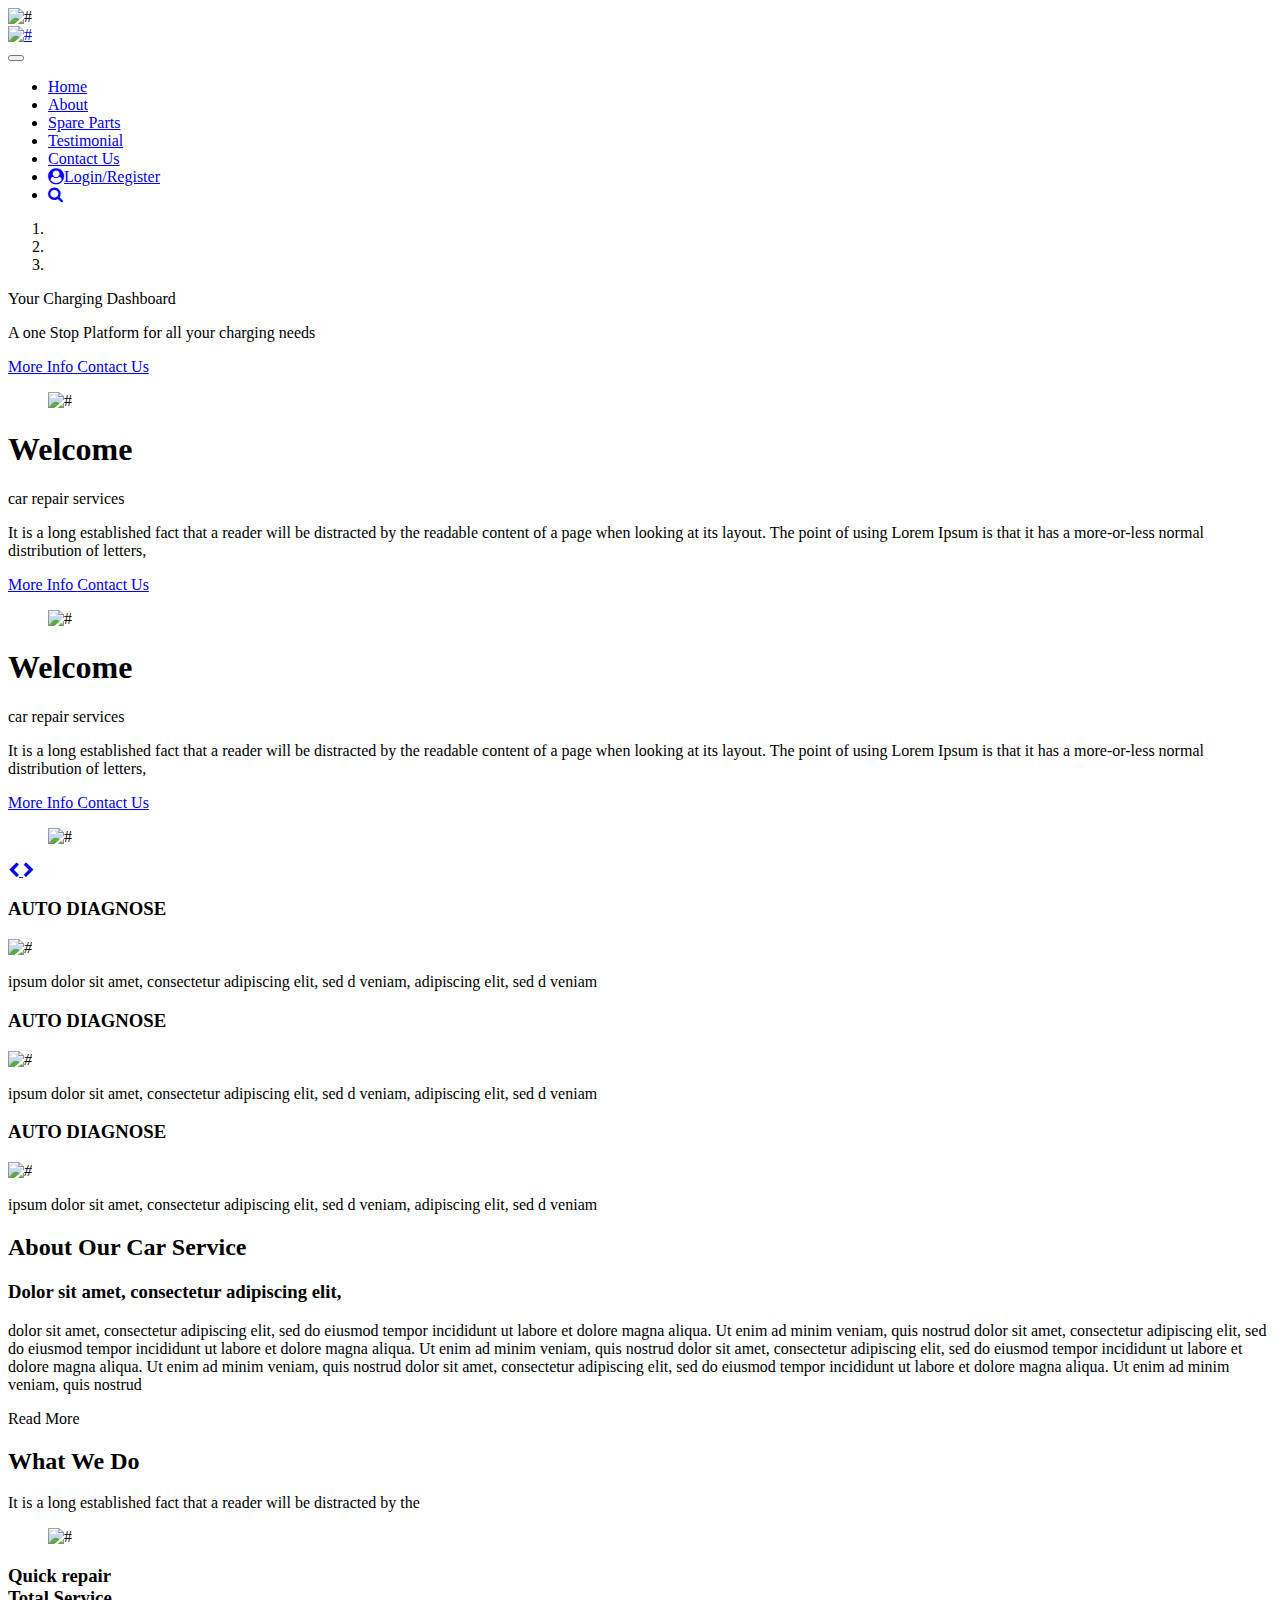
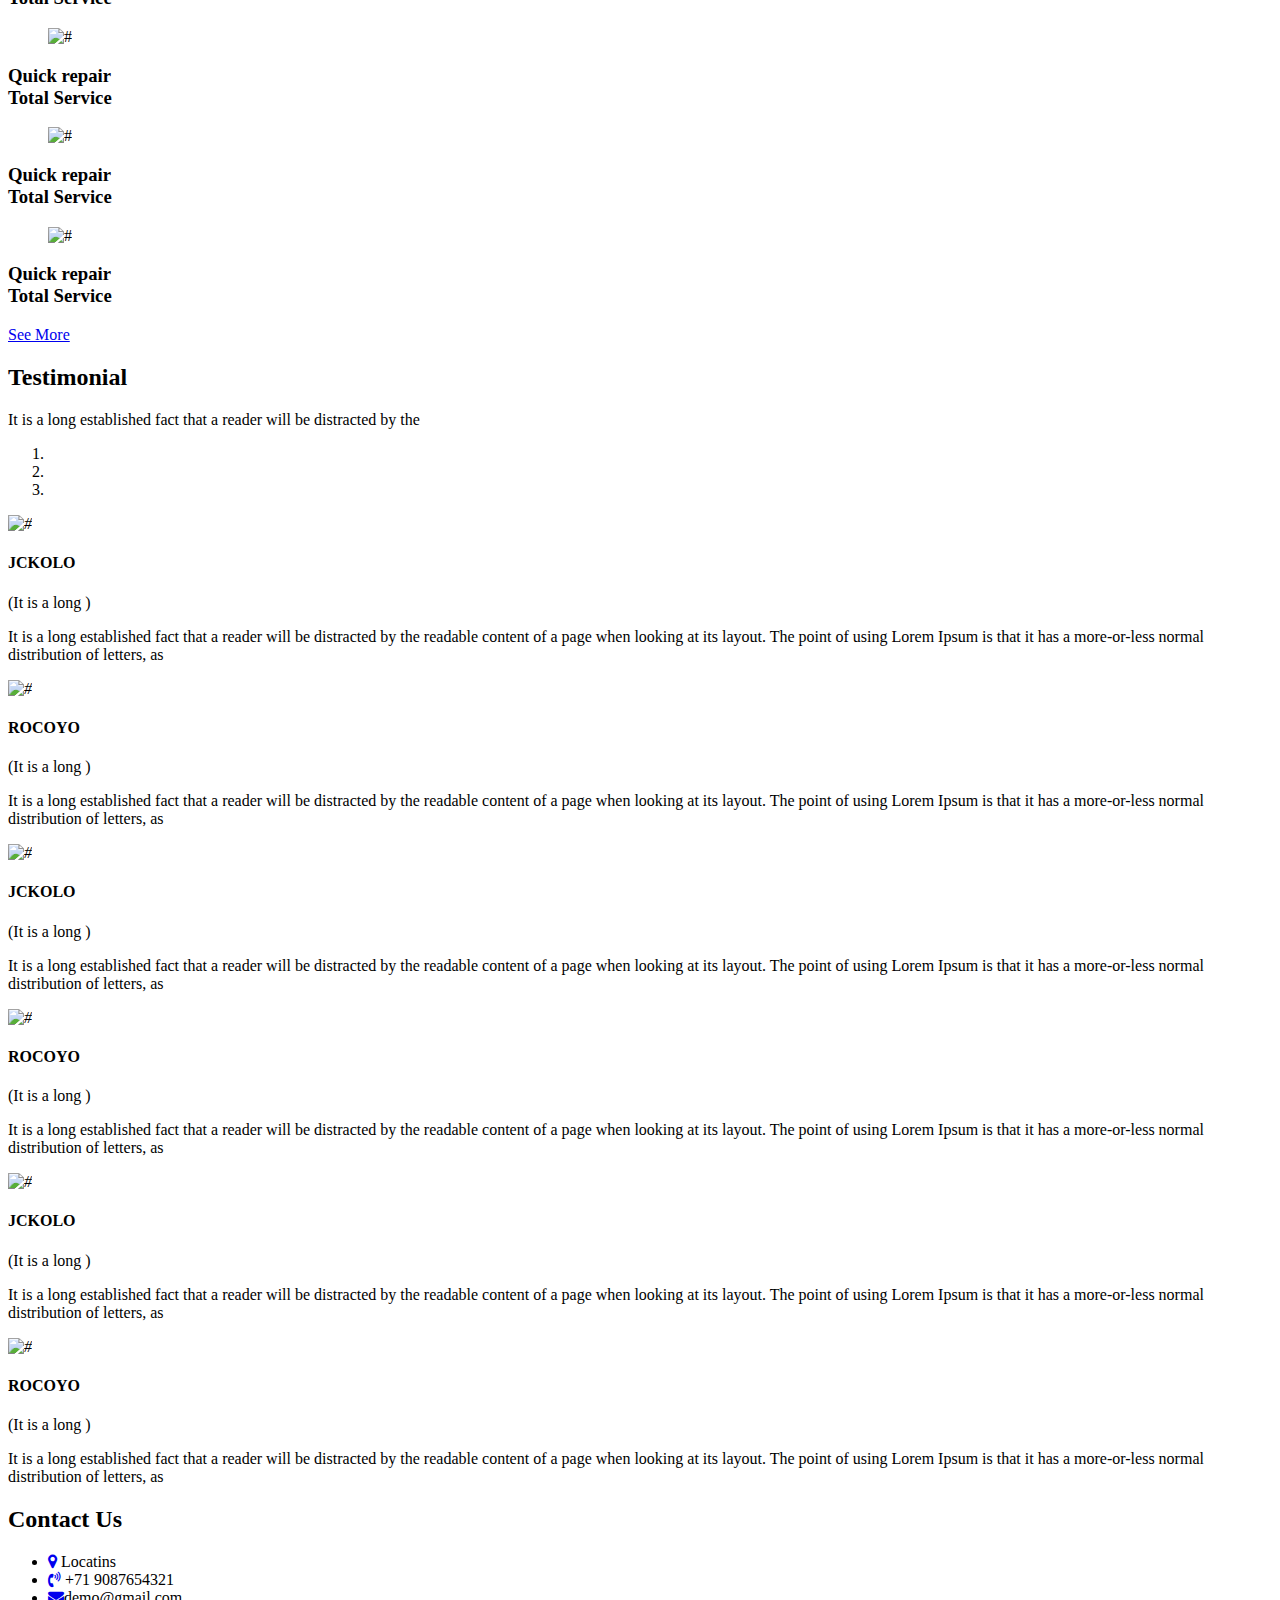
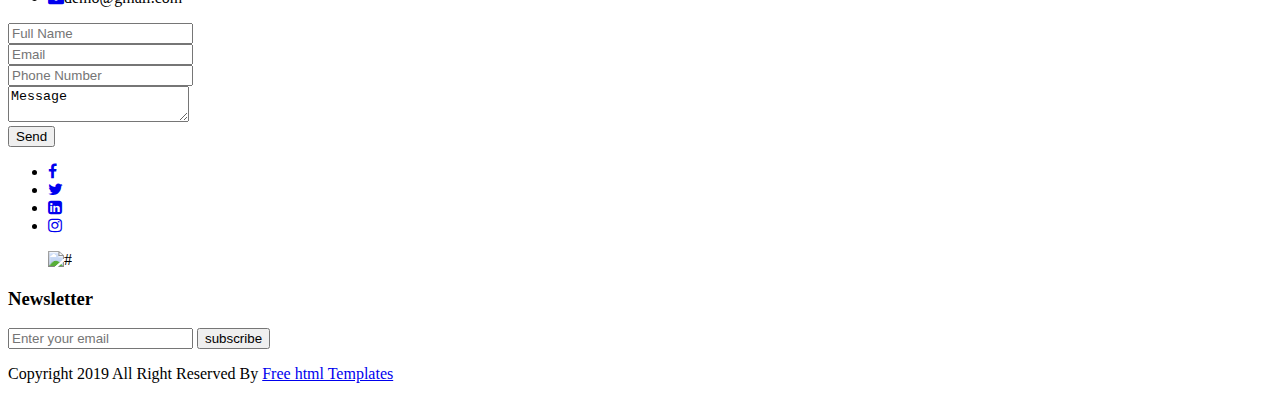
==== index.html @ b541016f "Add files via upload" ====
<!DOCTYPE html>
<html lang="en">
   <head>
      <!-- basic -->
      <meta charset="utf-8">
      <meta http-equiv="X-UA-Compatible" content="IE=edge">
      <!-- mobile metas -->
      <meta name="viewport" content="width=device-width, initial-scale=1">
      <meta name="viewport" content="initial-scale=1, maximum-scale=1">
      <!-- site metas -->
      <title>Ev charge  and car parts</title>
      <meta name="keywords" content="">
      <meta name="description" content="">
      <meta name="author" content="">
      <!-- bootstrap css -->
      <link rel="stylesheet" href="css/bootstrap.min.css">
      <!-- style css -->
      <link rel="stylesheet" href="css/style.css">
      <!-- Responsive-->
      <link rel="stylesheet" href="css/responsive.css">
      <!-- fevicon -->
      <link rel="icon" href="images/fevicon.png" type="image/gif" />
      <!-- Scrollbar Custom CSS -->
      <link rel="stylesheet" href="css/jquery.mCustomScrollbar.min.css">
      <!-- Tweaks for older IEs-->
      <link rel="stylesheet" href="https://netdna.bootstrapcdn.com/font-awesome/4.0.3/css/font-awesome.css">
      <link rel="stylesheet" href="https://cdnjs.cloudflare.com/ajax/libs/fancybox/2.1.5/jquery.fancybox.min.css" media="screen">
      <!--[if lt IE 9]>
      <script src="https://oss.maxcdn.com/html5shiv/3.7.3/html5shiv.min.js"></script>
      <script src="https://oss.maxcdn.com/respond/1.4.2/respond.min.js"></script><![endif]-->
   </head>
   <!-- body -->
   <body class="main-layout">
      <!-- loader  -->
      <div class="loader_bg">
         <div class="loader"><img src="images/loading.gif" alt="#" /></div>
      </div>
      <!-- end loader -->
      <!-- header -->
      <header>
         <!-- header inner -->
         <div class="header">
            <div class="container-fluid">
               <div class="row">
                  <div class="col-xl-3 col-lg-3 col-md-3 col-sm-3 col logo_section">
                     <div class="full">
                        <div class="center-desk">
                           <div class="logo">
                              <a href="index.html"><img src="images/logo.png" alt="#" /></a>
                           </div>
                        </div>
                     </div>
                  </div>
                  <div class="col-xl-9 col-lg-9 col-md-9 col-sm-9">
                     <nav class="navigation navbar navbar-expand-md navbar-dark ">
                        <button class="navbar-toggler" type="button" data-toggle="collapse" data-target="#navbarsExample04" aria-controls="navbarsExample04" aria-expanded="false" aria-label="Toggle navigation">
                        <span class="navbar-toggler-icon"></span>
                        </button>
                        <div class="collapse navbar-collapse" id="navbarsExample04">
                           <ul class="navbar-nav mr-auto">
                              <li class="nav-item active">
                                 <a class="nav-link" href="index.html"> Home  </a>
                              </li>
                              <li class="nav-item">
                                 <a class="nav-link" href="about.html">About</a>
                              </li>
                              <li class="nav-item">
                                 <a class="nav-link" href="furnitures.html">Spare Parts</a>
                              </li>
                              <li class="nav-item">
                                 <a class="nav-link" href="testimonial.html">Testimonial</a>
                              </li>
                              <li class="nav-item">
                                 <a class="nav-link" href="contact.html">Contact Us</a>
                              </li>
                              <li class="nav-item d_none">
                                 <a class="nav-link" href="#"><i class="fa fa-user-circle padd_right" aria-hidden="true"></i>Login/Register</a>
                              </li>
                              <li class="nav-item d_none">
                                 <a class="nav-link" href="#"><i class="fa fa-search" aria-hidden="true"></i></a>
                              </li>
                           </ul>
                        </div>
                     </nav>
                  </div>
               </div>
            </div>
         </div>
      </header>
      <!-- end header inner -->
      <!-- end header -->
      <!-- banner -->
      <section class="banner_main">
         <div id="banner1" class="carousel slide" data-ride="carousel">
            <ol class="carousel-indicators">
               <li data-target="#banner1" data-slide-to="0" class="active"></li>
               <li data-target="#banner1" data-slide-to="1"></li>
               <li data-target="#banner1" data-slide-to="2"></li>
            </ol>
            <div class="carousel-inner">
               <div class="carousel-item active">
                  <div class="container-fluid">
                     <div class="carousel-caption">
                        <div class="row">
                           <div class="col-md-6">
                              <div class="text-bg">
                                 
                                 <span>Your Charging Dashboard</span>
                                 <p>A one Stop Platform for all your charging needs </p>
                                 <a href="#">More Info </a> <a href="#">Contact Us</a>
                              </div>
                           </div>
                           <div class="col-md-6">
                              <div class="text_img">
                                 <figure><img src="images/nexon.png" alt="#"/></figure>
                              </div>
                           </div>
                        </div>
                     </div>
                  </div>
               </div>
               <div class="carousel-item">
                  <div class="container-fluid">
                     <div class="carousel-caption">
                        <div class="row">
                           <div class="col-md-6">
                              <div class="text-bg">
                                 <h1>Welcome</h1>
                                 <span>car repair services</span>
                                 <p>It is a long established fact that a reader will be distracted by the readable content of a page when looking at its layout. The point of using Lorem Ipsum is that it has a more-or-less normal distribution of letters, </p>
                                 <a href="#">More Info </a> <a href="#">Contact Us</a>
                              </div>
                           </div>
                           <div class="col-md-6">
                              <div class="text_img">
                                 <figure><img src="images/car.png" alt="#"/></figure>
                              </div>
                           </div>
                        </div>
                     </div>
                  </div>
               </div>
               <div class="carousel-item">
                  <div class="container-fluid">
                     <div class="carousel-caption">
                        <div class="row">
                           <div class="col-md-6">
                              <div class="text-bg">
                                 <h1>Welcome</h1>
                                 <span>car repair services</span>
                                 <p>It is a long established fact that a reader will be distracted by the readable content of a page when looking at its layout. The point of using Lorem Ipsum is that it has a more-or-less normal distribution of letters, </p>
                                 <a href="#">More Info </a> <a href="#">Contact Us</a>
                              </div>
                           </div>
                           <div class="col-md-6">
                              <div class="text_img">
                                 <figure><img src="images/car.png" alt="#"/></figure>
                              </div>
                           </div>
                        </div>
                     </div>
                  </div>
               </div>
            </div>
            <a class="carousel-control-prev" href="#banner1" role="button" data-slide="prev">
            <i class="fa fa-chevron-left" aria-hidden="true"></i>
            </a>
            <a class="carousel-control-next" href="#banner1" role="button" data-slide="next">
            <i class="fa fa-chevron-right" aria-hidden="true"></i>
            </a>
         </div>
      </section>
      <!-- end banner -->
      <!-- three_box -->
      <div class="three_box">
         <div class="container">
            <div class="row">
               <div class="col-md-4">
                  <div class="box_text">
                     <h3>AUTO DIAGNOSE</h3>
                     <i><img src="images/thr.png" alt="#"/></i>
                     <p>ipsum dolor sit amet, consectetur adipiscing elit, sed d veniam, adipiscing elit, sed d veniam</p>
                  </div>
               </div>
               <div class="col-md-4">
                  <div class="box_text">
                     <h3>AUTO DIAGNOSE</h3>
                     <i><img src="images/thr1.png" alt="#"/></i>
                     <p>ipsum dolor sit amet, consectetur adipiscing elit, sed d veniam, adipiscing elit, sed d veniam</p>
                  </div>
               </div>
               <div class="col-md-4">
                  <div class="box_text">
                     <h3>AUTO DIAGNOSE</h3>
                     <i><img src="images/thr2.png" alt="#"/></i>
                     <p>ipsum dolor sit amet, consectetur adipiscing elit, sed d veniam, adipiscing elit, sed d veniam</p>
                  </div>
               </div>
            </div>
         </div>
      </div>
      <!-- three_box -->
      <!-- about -->
      <div  class="about">
         <div class="container">
            <div class="row">
               <div class="col-md-12">
                  <div class="titlepage">
                     <h2>About Our Car Service </h2>
                  </div>
               </div>
            </div>
            <div class="container">
               <div class="row">
                  <div class="col-md-10 offset-md-1">
                     <div class="about_img">
                        <div class="about_box">
                           <h3>Dolor sit amet, consectetur adipiscing elit,  </h3>
                           <p>dolor sit amet, consectetur adipiscing elit, sed do eiusmod tempor incididunt ut labore et dolore magna aliqua. Ut enim ad minim veniam, quis nostrud dolor sit amet, consectetur adipiscing elit, sed do eiusmod tempor incididunt ut labore et dolore magna aliqua. Ut enim ad minim veniam, quis nostrud dolor sit amet, consectetur adipiscing elit, sed do eiusmod tempor incididunt ut labore et dolore magna aliqua. Ut enim ad minim veniam, quis nostrud dolor sit amet, consectetur adipiscing elit, sed do eiusmod tempor incididunt ut labore et dolore magna aliqua. Ut enim ad minim veniam, quis nostrud </p>
                           <a class="read_more">Read More</a>
                        </div>
                     </div>
                  </div>
               </div>
            </div>
         </div>
      </div>
      <!-- end about -->
      <!-- wedo  section -->
      <div class="wedo ">
         <div class="container">
            <div class="row">
               <div class="col-md-12">
                  <div class="titlepage">
                     <h2>What We Do</h2>
                     <p>It is a long established fact that a reader will be distracted by the </p>
                  </div>
               </div>
            </div>
            <div class="row">
               <div class="col-md-10 offset-md-1">
                  <div class="row">
                     <div class="col-md-6 margin_bottom">
                        <div class="work">
                           <figure><img src="images/img1.png" alt="#" /></figure>
                        </div>
                        <div class="work_text">
                           <h3>Quick repair<br><span class="blu">Total Service</span></h3>
                        </div>
                     </div>
                     <div class="col-md-6 margin_bottom">
                        <div class="work">
                           <figure><img src="images/img2.png" alt="#" /></figure>
                        </div>
                        <div class="work_text">
                           <h3>Quick repair<br><span class="blu">Total Service</span></h3>
                        </div>
                     </div>
                     <div class="col-md-6 margin_bottom">
                        <div class="work">
                           <figure><img src="images/img3.png" alt="#" /></figure>
                        </div>
                        <div class="work_text">
                           <h3>Quick repair<br> <span class="blu">Total Service</span></h3>
                        </div>
                     </div>
                     <div class="col-md-6 margin_bottom">
                        <div class="work">
                           <figure><img src="images/img4.png" alt="#" /></figure>
                        </div>
                        <div class="work_text">
                           <h3>Quick repair<br><span class="blu">Total Service</span></h3>
                        </div>
                     </div>
                  </div>
                  <a class="read_more" href="#">See More</a>
               </div>
            </div>
         </div>
      </div>
      <!-- end wedo  section -->
      <!-- testimonial -->
      <div class="testimonial">
         <div class="container">
            <div class="row">
               <div class="col-md-12">
                  <div class="titlepage">
                     <h2>Testimonial</h2>
                     <p>It is a long established fact that a reader will be distracted by the </p>
                  </div>
               </div>
            </div>
            <div class="row">
               <div class="col-md-12">
                  <div id="myCarousel" class="carousel slide testimonial_Carousel " data-ride="carousel">
                     <ol class="carousel-indicators">
                        <li data-target="#myCarousel" data-slide-to="0" class="active"></li>
                        <li data-target="#myCarousel" data-slide-to="1"></li>
                        <li data-target="#myCarousel" data-slide-to="2"></li>
                     </ol>
                     <div class="carousel-inner">
                        <div class="carousel-item active">
                           <div class="container">
                              <div class="carousel-caption ">
                                 <div class="row">
                                    <div class="col-md-6 margin_boot">
                                       <div class="test_box">
                                          <i><img src="images/tes.jpg" alt="#"/></i>
                                          <h4>JCKOLO</h4>
                                          <span>(It is a long )</span>
                                          <p>It is a long established fact that a reader will be distracted by the readable content of a page when looking at its layout. The point of using Lorem Ipsum is that it has a more-or-less normal distribution of letters, as </p>
                                       </div>
                                    </div>
                                    <div class="col-md-6 margin_boot">
                                       <div class="test_box">
                                          <i><img src="images/tes1.jpg" alt="#"/></i>
                                          <h4>ROCOYO</h4>
                                          <span>(It is a long )</span>
                                          <p>It is a long established fact that a reader will be distracted by the readable content of a page when looking at its layout. The point of using Lorem Ipsum is that it has a more-or-less normal distribution of letters, as </p>
                                       </div>
                                    </div>
                                 </div>
                              </div>
                           </div>
                        </div>
                        <div class="carousel-item">
                           <div class="container">
                              <div class="carousel-caption">
                                 <div class="row">
                                    <div class="col-md-6 margin_boot">
                                       <div class="test_box">
                                          <i><img src="images/tes.jpg" alt="#"/></i>
                                          <h4>JCKOLO</h4>
                                          <span>(It is a long )</span>
                                          <p>It is a long established fact that a reader will be distracted by the readable content of a page when looking at its layout. The point of using Lorem Ipsum is that it has a more-or-less normal distribution of letters, as </p>
                                       </div>
                                    </div>
                                    <div class="col-md-6 margin_boot">
                                       <div class="test_box">
                                          <i><img src="images/tes1.jpg" alt="#"/></i>
                                          <h4>ROCOYO</h4>
                                          <span>(It is a long )</span>
                                          <p>It is a long established fact that a reader will be distracted by the readable content of a page when looking at its layout. The point of using Lorem Ipsum is that it has a more-or-less normal distribution of letters, as </p>
                                       </div>
                                    </div>
                                 </div>
                              </div>
                           </div>
                        </div>
                        <div class="carousel-item">
                           <div class="container">
                              <div class="carousel-caption">
                                 <div class="row">
                                    <div class="col-md-6 margin_boot">
                                       <div class="test_box">
                                          <i><img src="images/tes.jpg" alt="#"/></i>
                                          <h4>JCKOLO</h4>
                                          <span>(It is a long )</span>
                                          <p>It is a long established fact that a reader will be distracted by the readable content of a page when looking at its layout. The point of using Lorem Ipsum is that it has a more-or-less normal distribution of letters, as </p>
                                       </div>
                                    </div>
                                    <div class="col-md-6 margin_boot">
                                       <div class="test_box">
                                          <i><img src="images/tes1.jpg" alt="#"/></i>
                                          <h4>ROCOYO</h4>
                                          <span>(It is a long )</span>
                                          <p>It is a long established fact that a reader will be distracted by the readable content of a page when looking at its layout. The point of using Lorem Ipsum is that it has a more-or-less normal distribution of letters, as </p>
                                       </div>
                                    </div>
                                 </div>
                              </div>
                           </div>
                        </div>
                     </div>
                     <a class="carousel-control-prev" href="#myCarousel" role="button" data-slide="prev">
                     <span class="carousel-control-prev-icon" aria-hidden="true"></span>
                     <span class="sr-only">Previous</span>
                     </a>
                     <a class="carousel-control-next" href="#myCarousel" role="button" data-slide="next">
                     <span class="carousel-control-next-icon" aria-hidden="true"></span>
                     <span class="sr-only">Next</span>
                     </a>
                  </div>
               </div>
            </div>
         </div>
      </div>
      <!-- end testimonial -->
      </div>
      <!--  footer -->
      <footer id="contact">
         <div class="footer">
            <div class="container">
               <div class="row">
                  <div class="col-md-4">
                     <div class="titlepage">
                        <h2>Contact Us</h2>
                     </div>
                  </div>
                  <div class="col-md-8">
                     <ul class="location_icon">
                        <li><a href="#"><i class="fa fa-map-marker" aria-hidden="true"></i></a> Locatins</li>
                        <li><a href="#"><i class="fa fa-volume-control-phone" aria-hidden="true"></i></a> +71 9087654321</li>
                        <li><a href="#"><i class="fa fa-envelope" aria-hidden="true"></i></a>demo@gmail.com</li>
                     </ul>
                  </div>
                  <div class="col-md-6">
                     <form id="request" class="main_form">
                        <div class="row">
                           <div class="col-md-12 ">
                              <input class="contactus" placeholder="Full Name" type="type" name="Full Name"> 
                           </div>
                           <div class="col-md-12">
                              <input class="contactus" placeholder="Email" type="type" name="Email"> 
                           </div>
                           <div class="col-md-12">
                              <input class="contactus" placeholder="Phone Number" type="type" name="Phone Number">                          
                           </div>
                           <div class="col-md-12">
                              <textarea class="textarea" placeholder="Message" type="type" Message="Name">Message </textarea>
                           </div>
                           <div class="col-sm-col-xl-6 col-lg-6 col-md-6 col-sm-12">
                              <button class="send_btn">Send</button>
                           </div>
                           <div class="col-sm-col-xl-6 col-lg-6 col-md-6 col-sm-12">
                              <ul class="social_icon">
                                 <li><a href="#"><i class="fa fa-facebook" aria-hidden="true"></i></a></li>
                                 <li><a href="#"><i class="fa fa-twitter" aria-hidden="true"></i></a></li>
                                 <li><a href="#"><i class="fa fa-linkedin-square" aria-hidden="true"></i></a></li>
                                 <li><a href="#"><i class="fa fa-instagram" aria-hidden="true"></i></a></li>
                              </ul>
                           </div>
                        </div>
                     </form>
                  </div>
                  <div class="col-md-6">
                     <div class="map">
                        <figure><img src="images/map.jpg" alt="#"/></figure>
                     </div>
                     <form class="bottom_form">
                        <h3>Newsletter</h3>
                        <input class="enter" placeholder="Enter your email" type="text" name="Enter your email">
                        <button class="sub_btn">subscribe</button>
                     </form>
                  </div>
               </div>
            </div>
            <div class="copyright">
               <div class="container">
                  <div class="row">
                     <div class="col-md-12">
                        <p>Copyright 2019 All Right Reserved By <a href="https://html.design/"> Free  html Templates</a></p>
                     </div>
                  </div>
               </div>
            </div>
         </div>
      </footer>
      <!-- end footer -->
      <!-- Javascript files-->
      <script src="js/jquery.min.js"></script>
      <script src="js/popper.min.js"></script>
      <script src="js/bootstrap.bundle.min.js"></script>
      <script src="js/jquery-3.0.0.min.js"></script>
      <!-- sidebar -->
      <script src="js/jquery.mCustomScrollbar.concat.min.js"></script>
      <script src="js/custom.js"></script>
   </body>
</html>
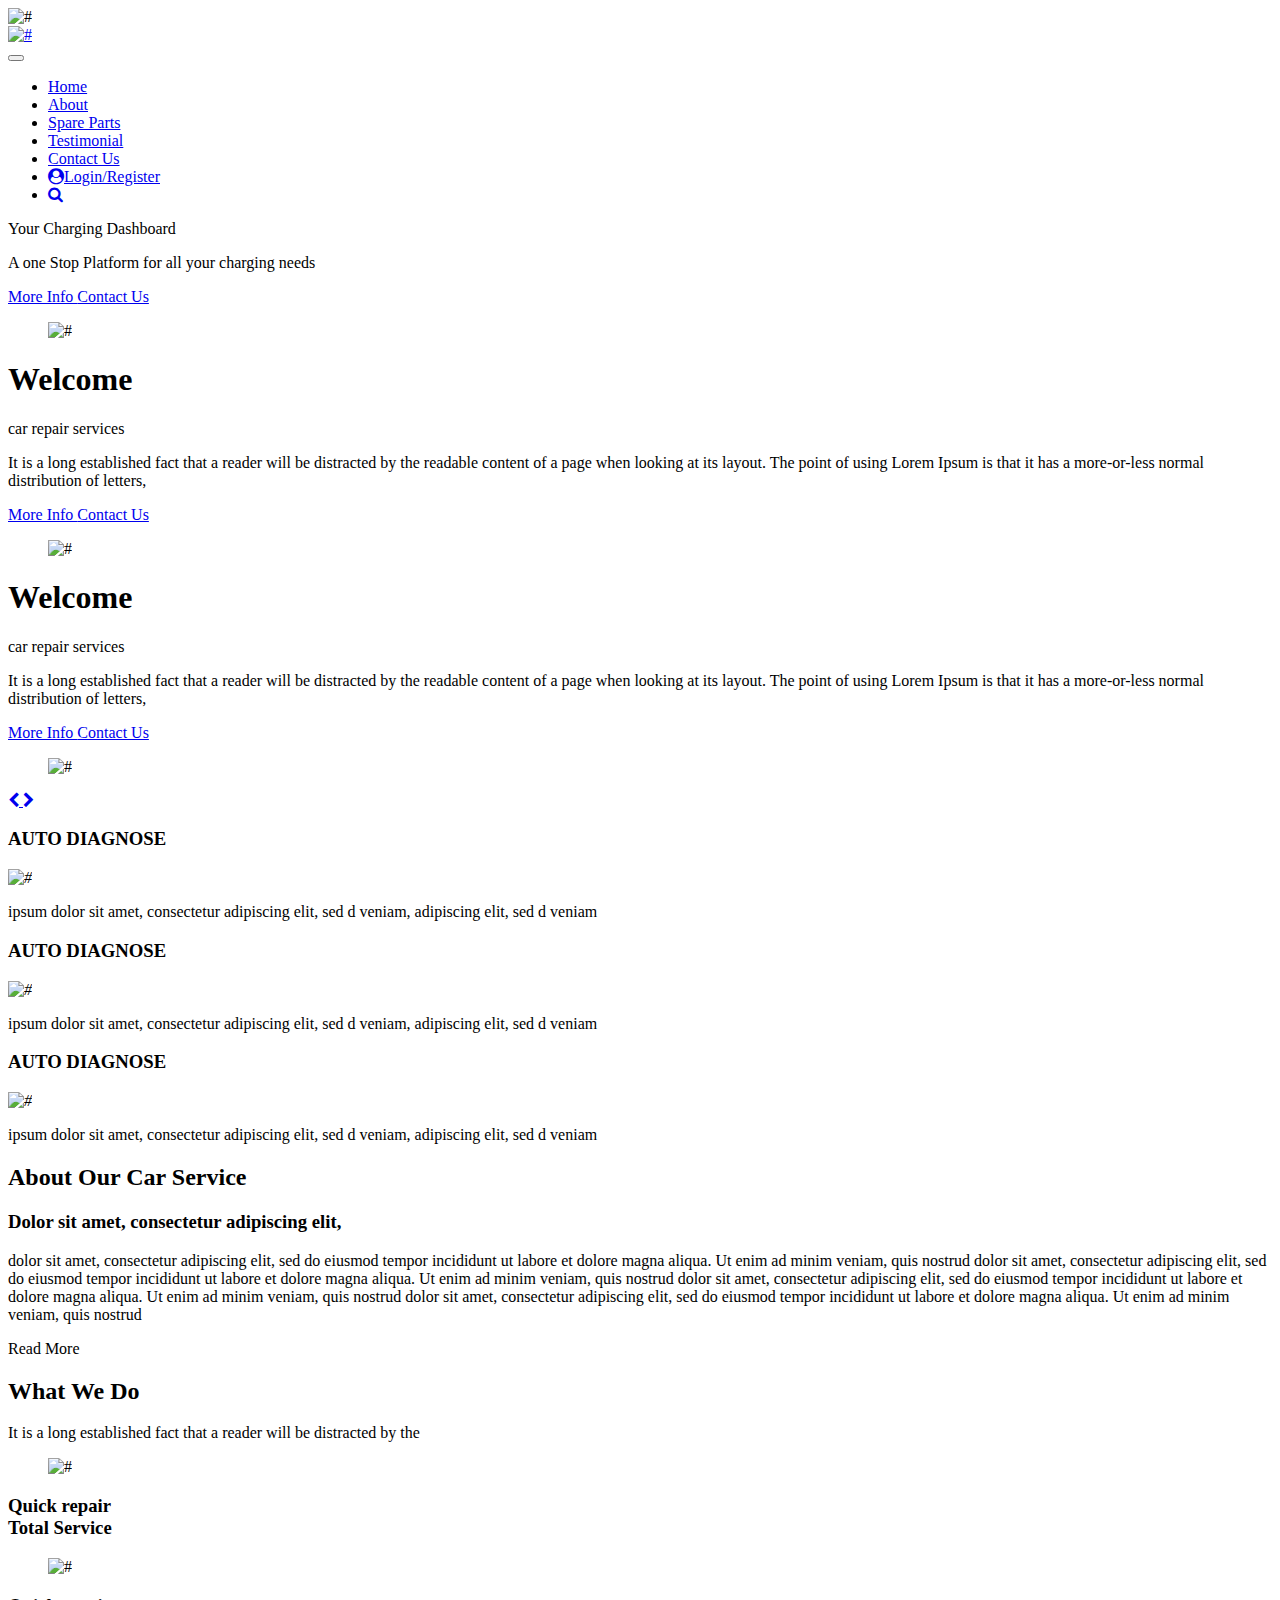
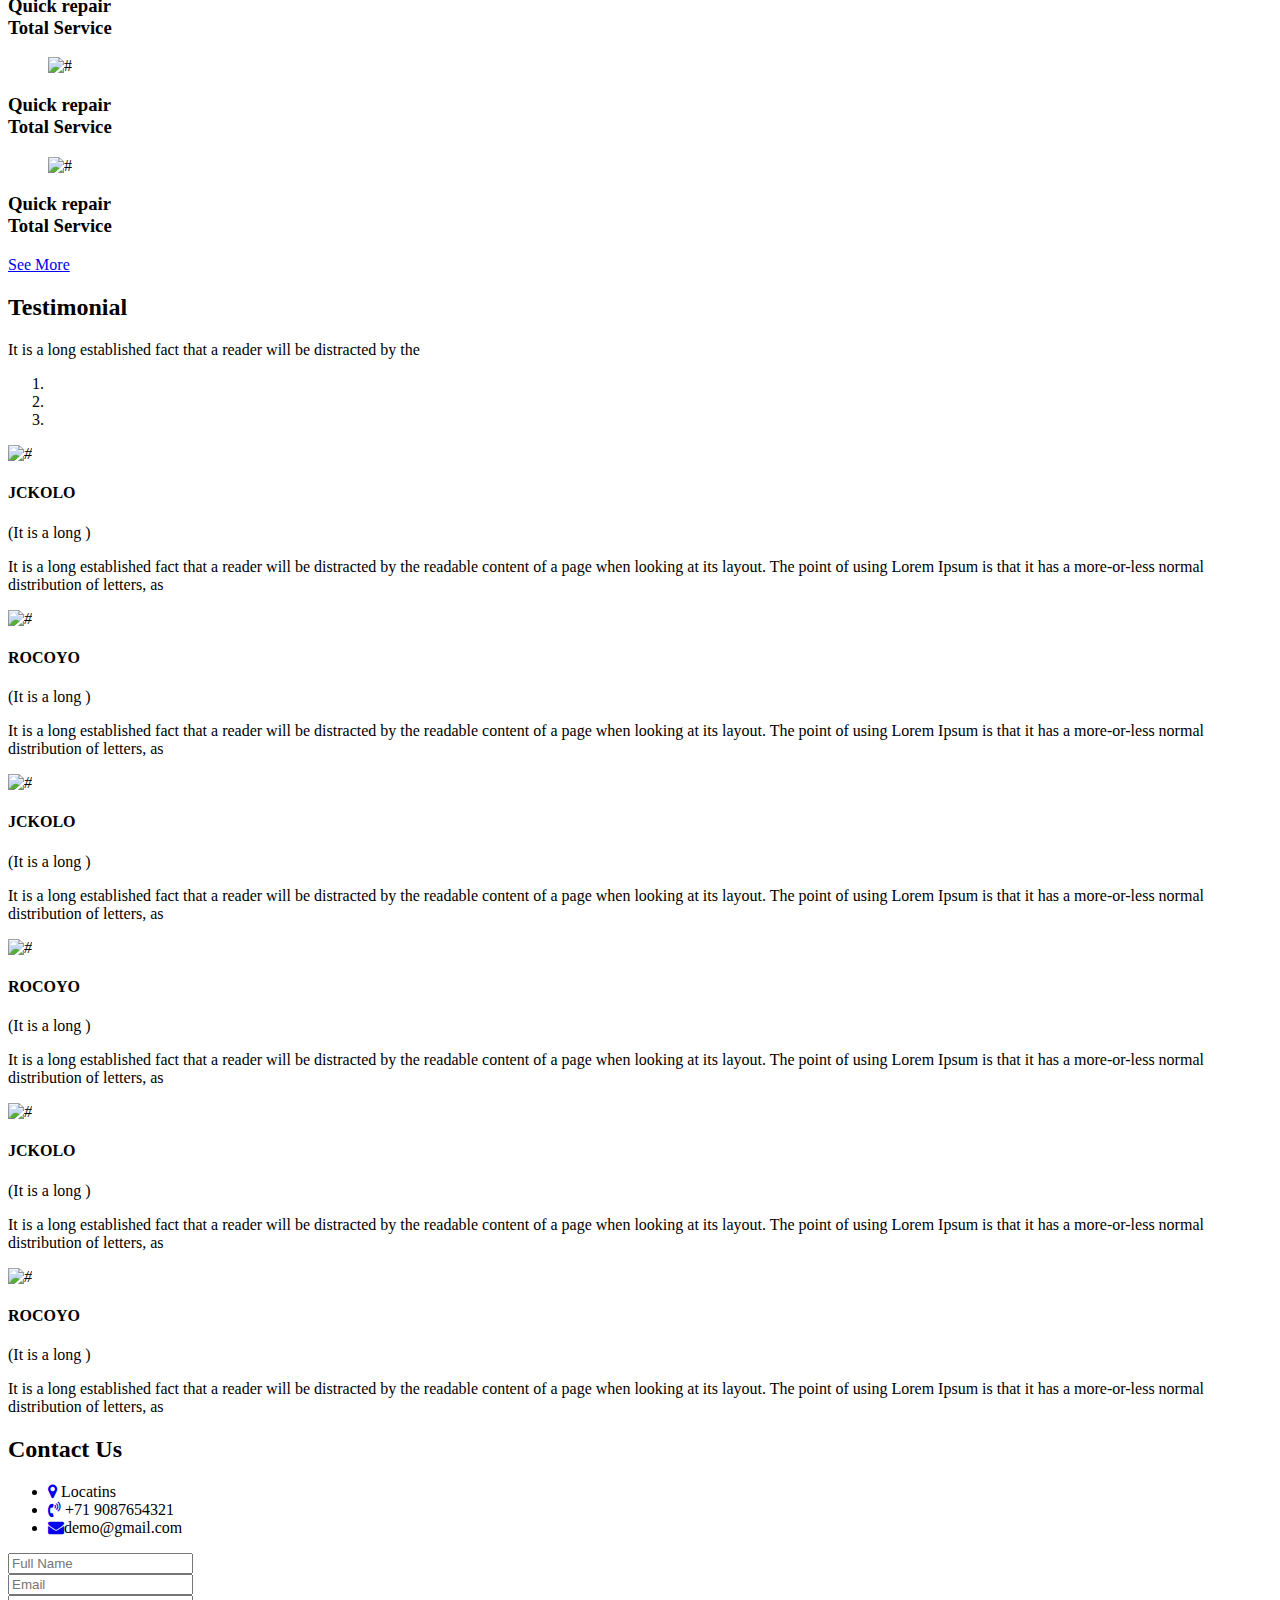
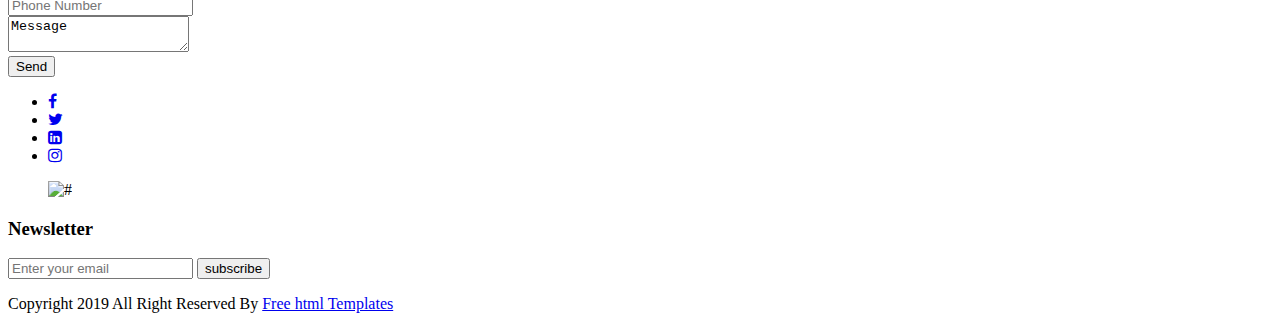
==== commit 3c749166: "Update index.html" ====
--- a/index.html
+++ b/index.html
@@ -92,11 +92,11 @@
       <!-- banner -->
       <section class="banner_main">
          <div id="banner1" class="carousel slide" data-ride="carousel">
-            <ol class="carousel-indicators">
+<!--             <ol class="carousel-indicators">
                <li data-target="#banner1" data-slide-to="0" class="active"></li>
                <li data-target="#banner1" data-slide-to="1"></li>
                <li data-target="#banner1" data-slide-to="2"></li>
-            </ol>
+            </ol> -->
             <div class="carousel-inner">
                <div class="carousel-item active">
                   <div class="container-fluid">
@@ -466,4 +466,4 @@
       <script src="js/jquery.mCustomScrollbar.concat.min.js"></script>
       <script src="js/custom.js"></script>
    </body>
-</html>+</html>
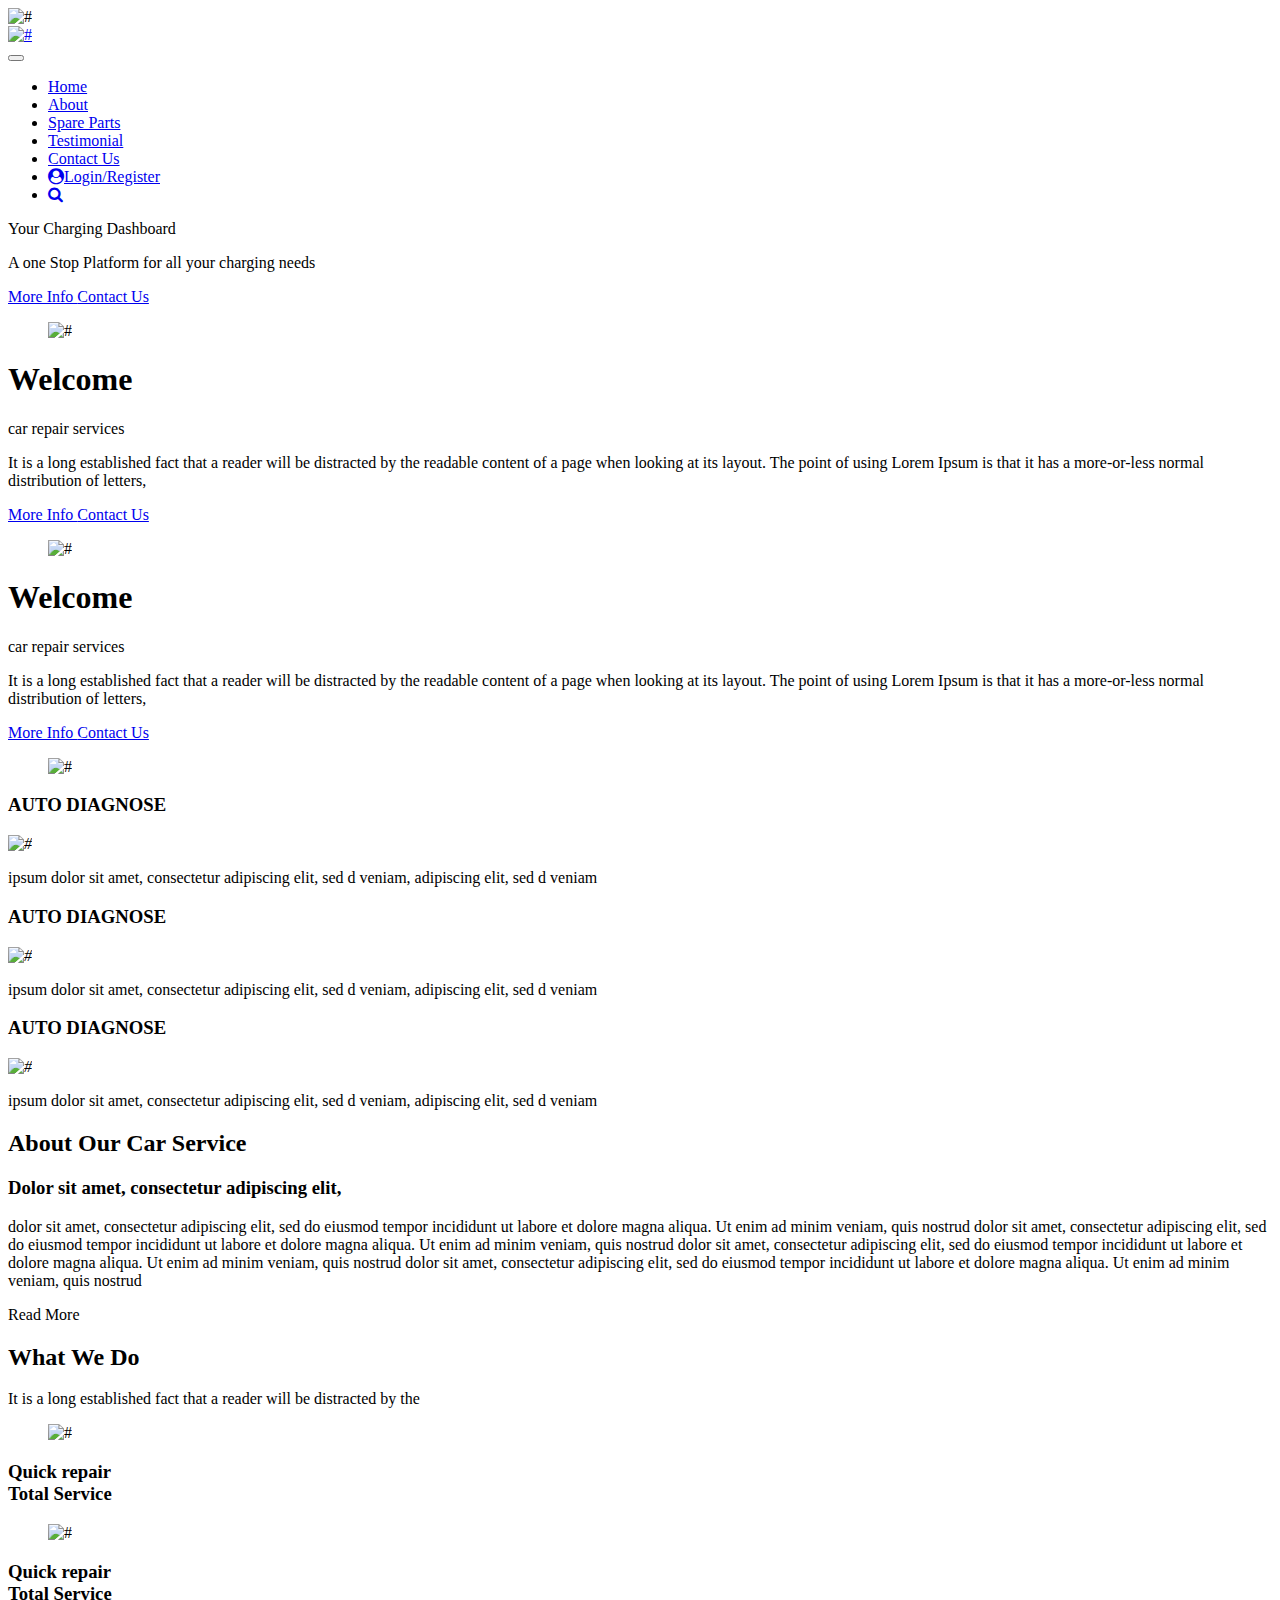
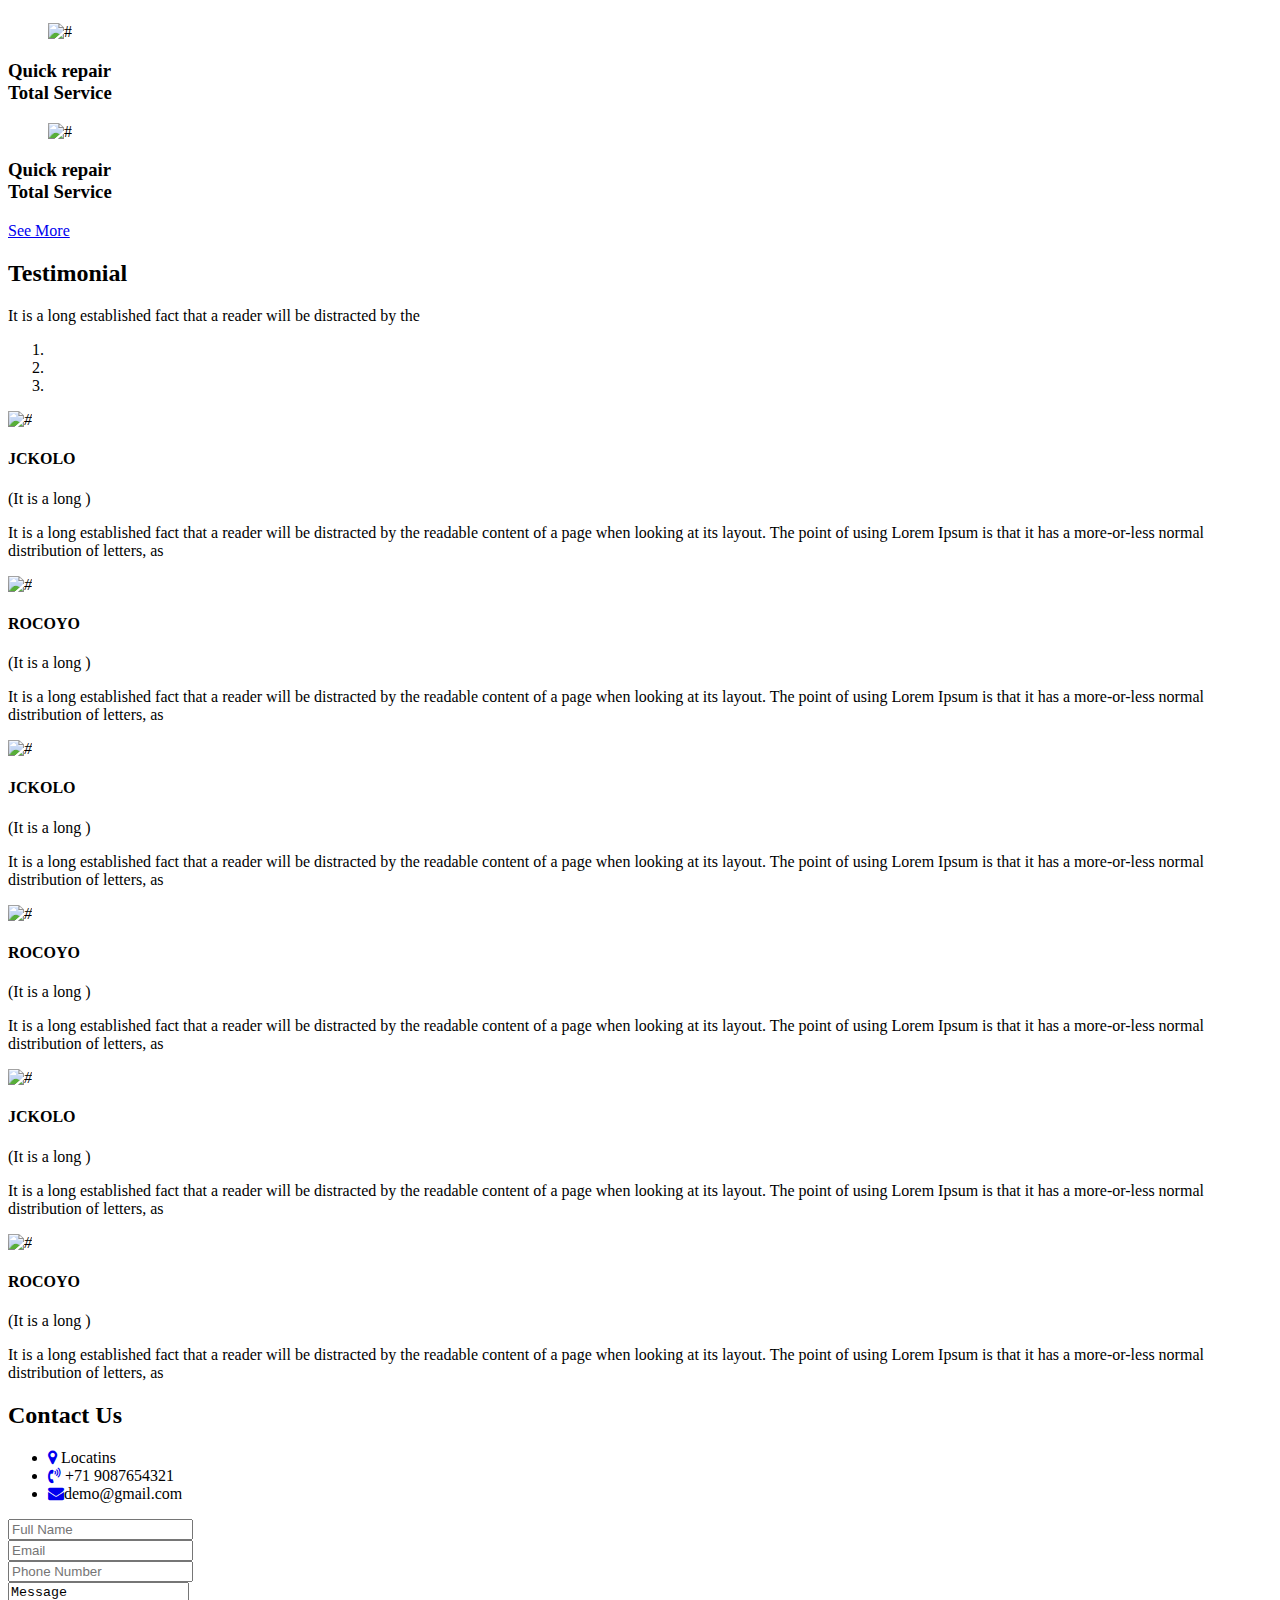
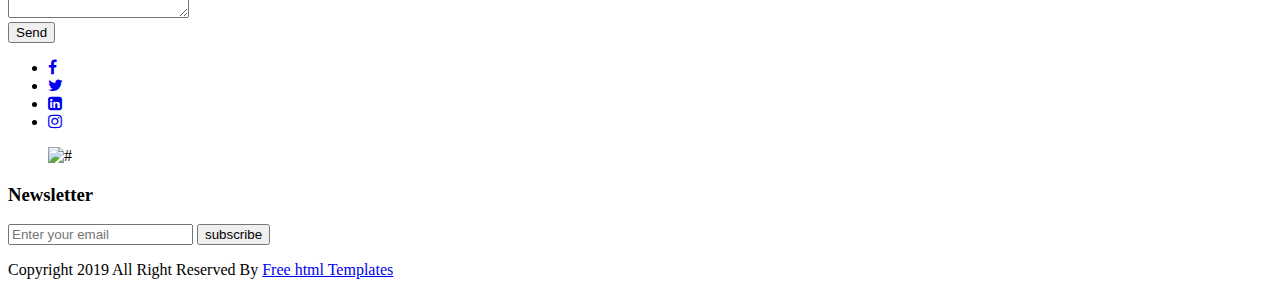
==== commit 33745daa: "Update index.html" ====
--- a/index.html
+++ b/index.html
@@ -162,12 +162,12 @@
                   </div>
                </div>
             </div>
-            <a class="carousel-control-prev" href="#banner1" role="button" data-slide="prev">
+<!--             <a class="carousel-control-prev" href="#banner1" role="button" data-slide="prev">
             <i class="fa fa-chevron-left" aria-hidden="true"></i>
             </a>
             <a class="carousel-control-next" href="#banner1" role="button" data-slide="next">
             <i class="fa fa-chevron-right" aria-hidden="true"></i>
-            </a>
+            </a> -->
          </div>
       </section>
       <!-- end banner -->
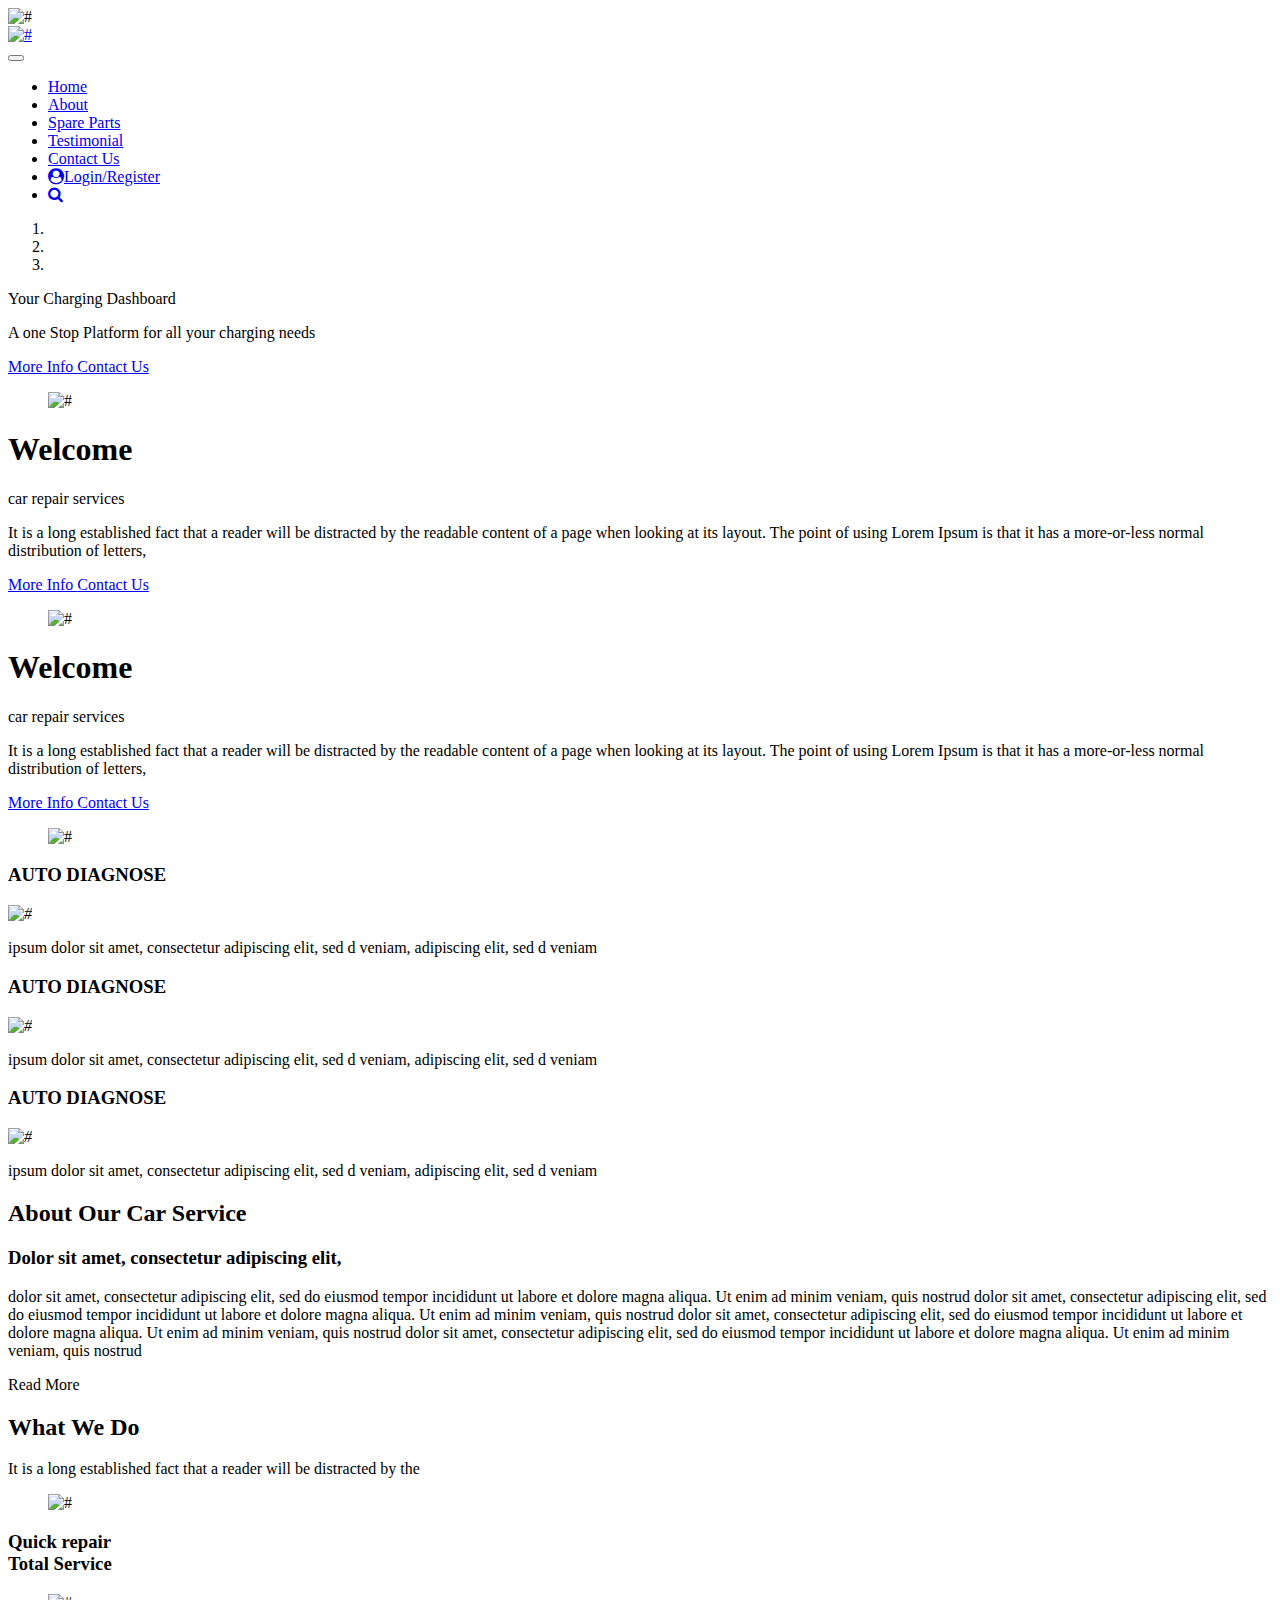
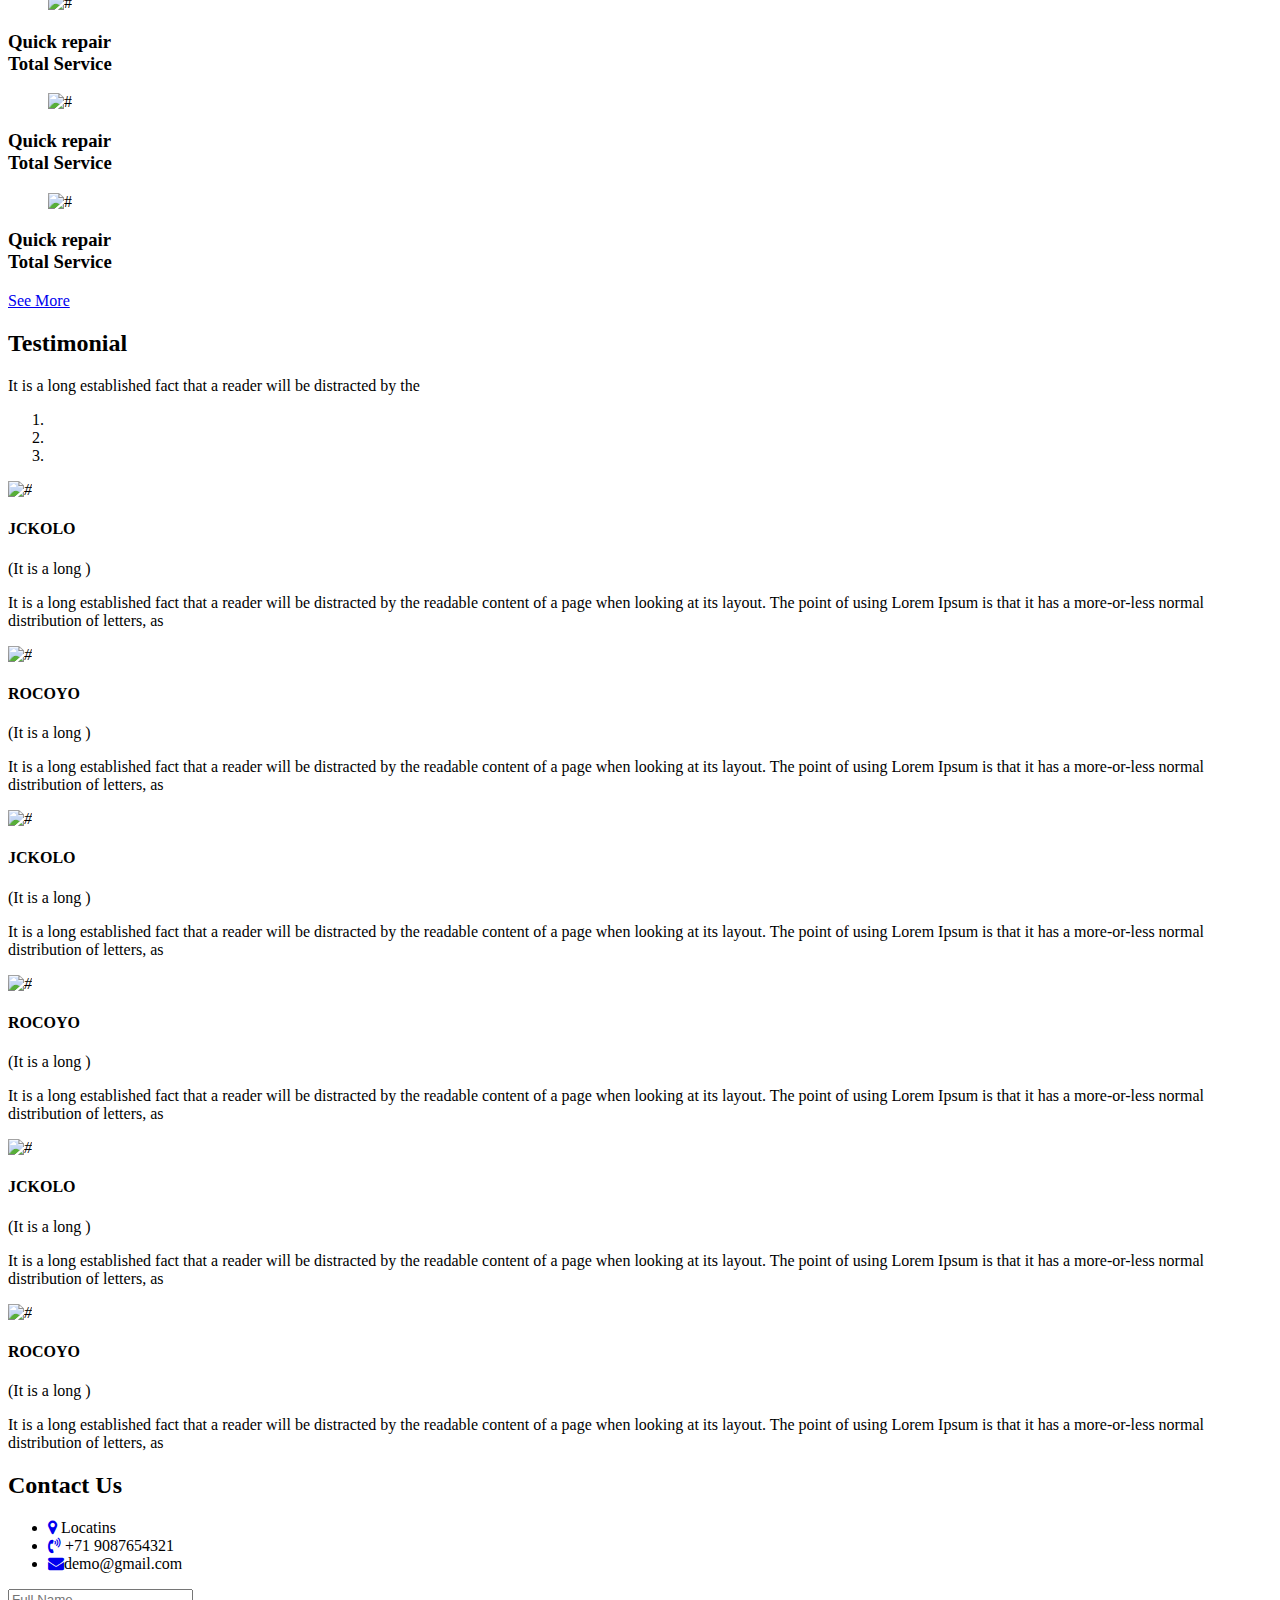
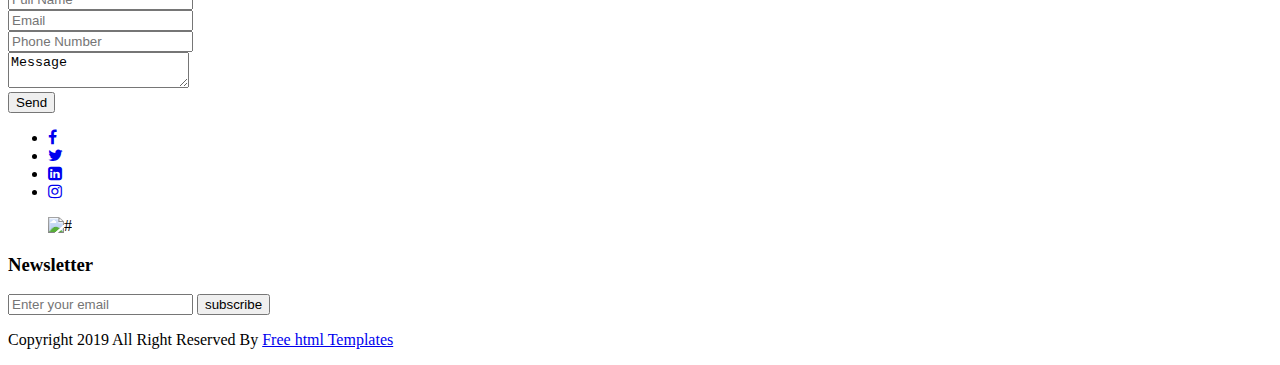
==== commit 875ab4b7: "Update index.html" ====
--- a/index.html
+++ b/index.html
@@ -92,11 +92,11 @@
       <!-- banner -->
       <section class="banner_main">
          <div id="banner1" class="carousel slide" data-ride="carousel">
-<!--             <ol class="carousel-indicators">
+             <ol class="carousel-indicators">
                <li data-target="#banner1" data-slide-to="0" class="active"></li>
                <li data-target="#banner1" data-slide-to="1"></li>
                <li data-target="#banner1" data-slide-to="2"></li>
-            </ol> -->
+            </ol> 
             <div class="carousel-inner">
                <div class="carousel-item active">
                   <div class="container-fluid">
